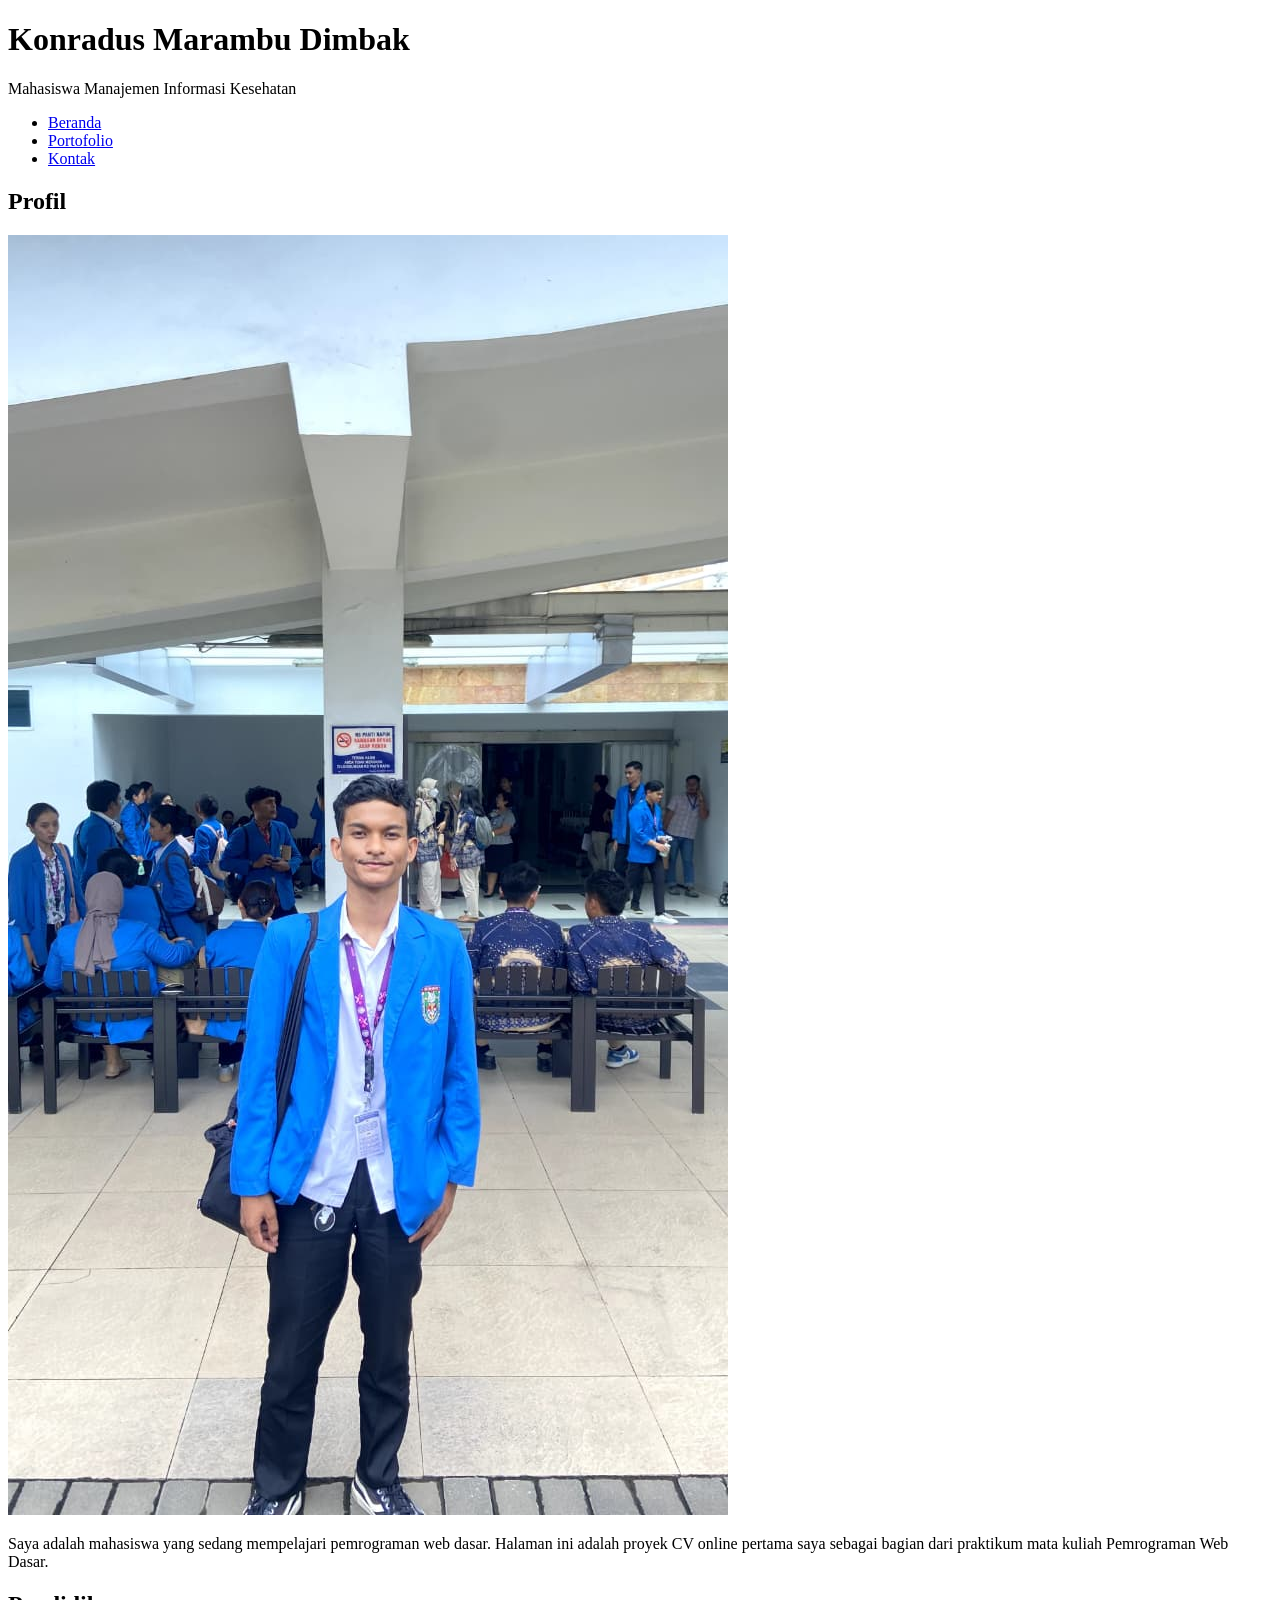
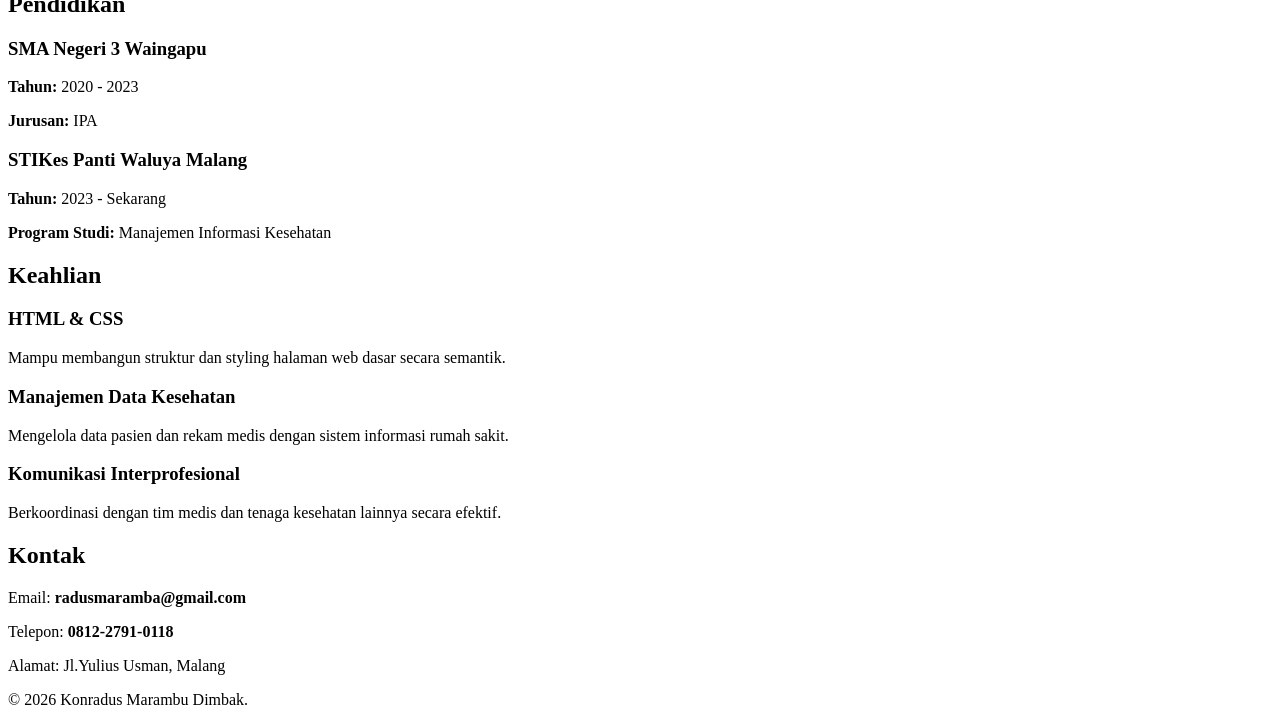
==== index.html @ e8df4855 "Menambahkan JavaScript dasar dan manipulasi array pada CV online" ====
<!DOCTYPE html>
<html lang="id">
<head>
    <meta charset="UTF-8">
    <meta name="viewport" content="width=device-width, initial-scale=1.0">
    <title>CV - Konradus Marambu Dimbak</title>
    <link href="https://fonts.googleapis.com/css2?family=Poppins:wght@400;600&display=swap" rel="stylesheet">
    <link rel="stylesheet" href="css/style.css">
</head>
<body>

    <header>
        <h1>Konradus Marambu Dimbak</h1>
        <p>Mahasiswa Manajemen Informasi Kesehatan</p>
        <nav>
            <ul>
                <li><a href="index.html">Beranda</a></li>
                <li><a href="portofolio.html">Portofolio</a></li>
                <li><a href="#kontak">Kontak</a></li>
            </ul>
        </nav>
    </header>

    <main>
        <section id="profil">
            <h2>Profil</h2>
            <img src="media/rama.jpeg" alt="Foto profil Nama Mahasiswa">
            <p>Saya adalah mahasiswa yang sedang mempelajari pemrograman web dasar. 
            Halaman ini adalah proyek CV online pertama saya sebagai bagian dari praktikum 
            mata kuliah Pemrograman Web Dasar.</p>
        </section>

        <section id="pendidikan">
            <h2>Pendidikan</h2>
            <div class="kartu-container">
                <article class="kartu">
                    <h3>SMA Negeri 3 Waingapu</h3>
                    <p><strong>Tahun:</strong> 2020 - 2023</p>
                    <p><strong>Jurusan:</strong> IPA</p>
                </article>
                <article class="kartu">
                    <h3>STIKes Panti Waluya Malang</h3>
                    <p><strong>Tahun:</strong> 2023 - Sekarang</p>
                    <p><strong>Program Studi:</strong> Manajemen Informasi Kesehatan</p>
                </article>
            </div>
        </section>

        <section id="keahlian">
            <h2>Keahlian</h2>
            <div class="kartu-container">
                <article class="kartu">
                    <h3>HTML & CSS</h3>
                    <p>Mampu membangun struktur dan styling halaman web dasar secara semantik.</p>
                </article>
                <article class="kartu">
                    <h3>Manajemen Data Kesehatan</h3>
                    <p>Mengelola data pasien dan rekam medis dengan sistem informasi rumah sakit.</p>
                </article>
                <article class="kartu">
                    <h3>Komunikasi Interprofesional</h3>
                    <p>Berkoordinasi dengan tim medis dan tenaga kesehatan lainnya secara efektif.</p>
                </article>
            </div>
        </section>
    </main>

    <footer id="kontak">
        <h2>Kontak</h2>
        <p>Email: <strong>radusmaramba@gmail.com</strong></p>
        <p>Telepon: <strong>0812-2791-0118</strong></p>
        <p>Alamat: Jl.Yulius Usman, Malang</p>
        <p>&copy; 2026 Konradus Marambu Dimbak.</p>
    </footer>
</body>
<script src="js/Script.js"></script>
</html>
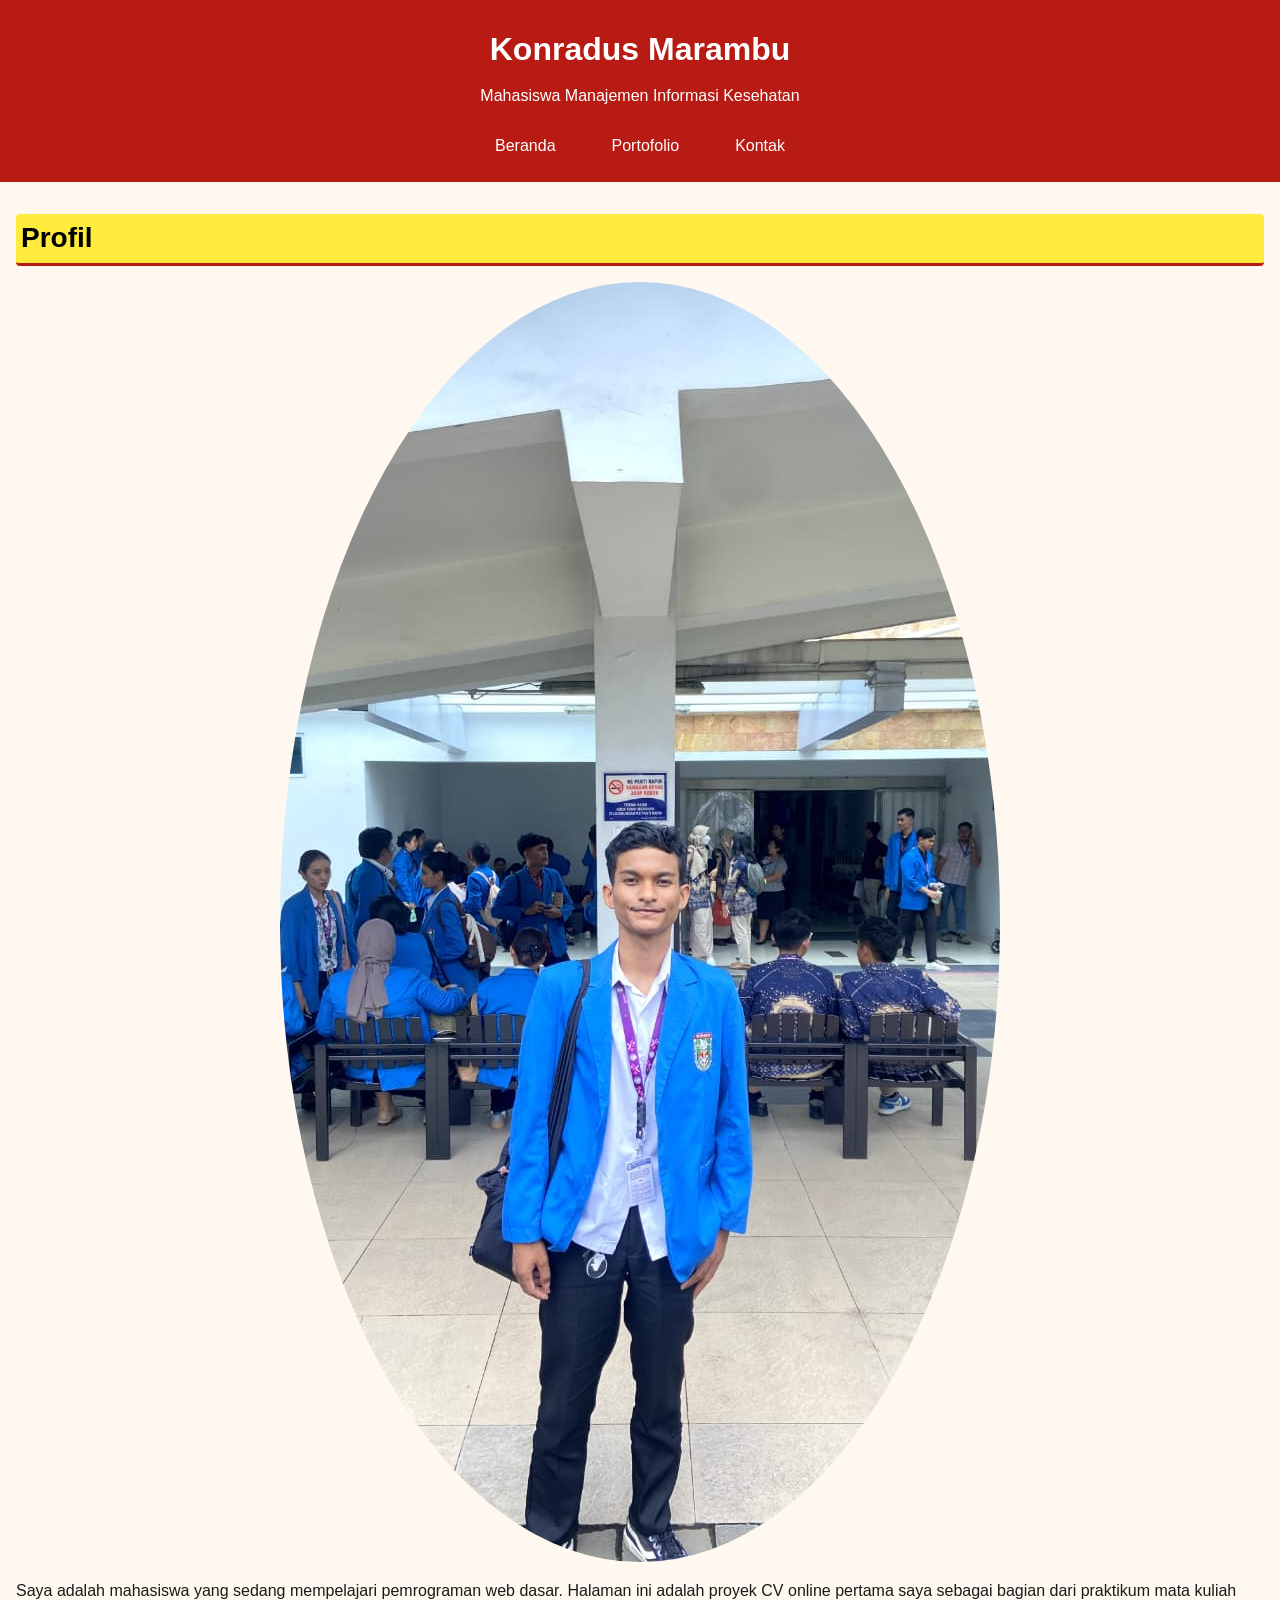
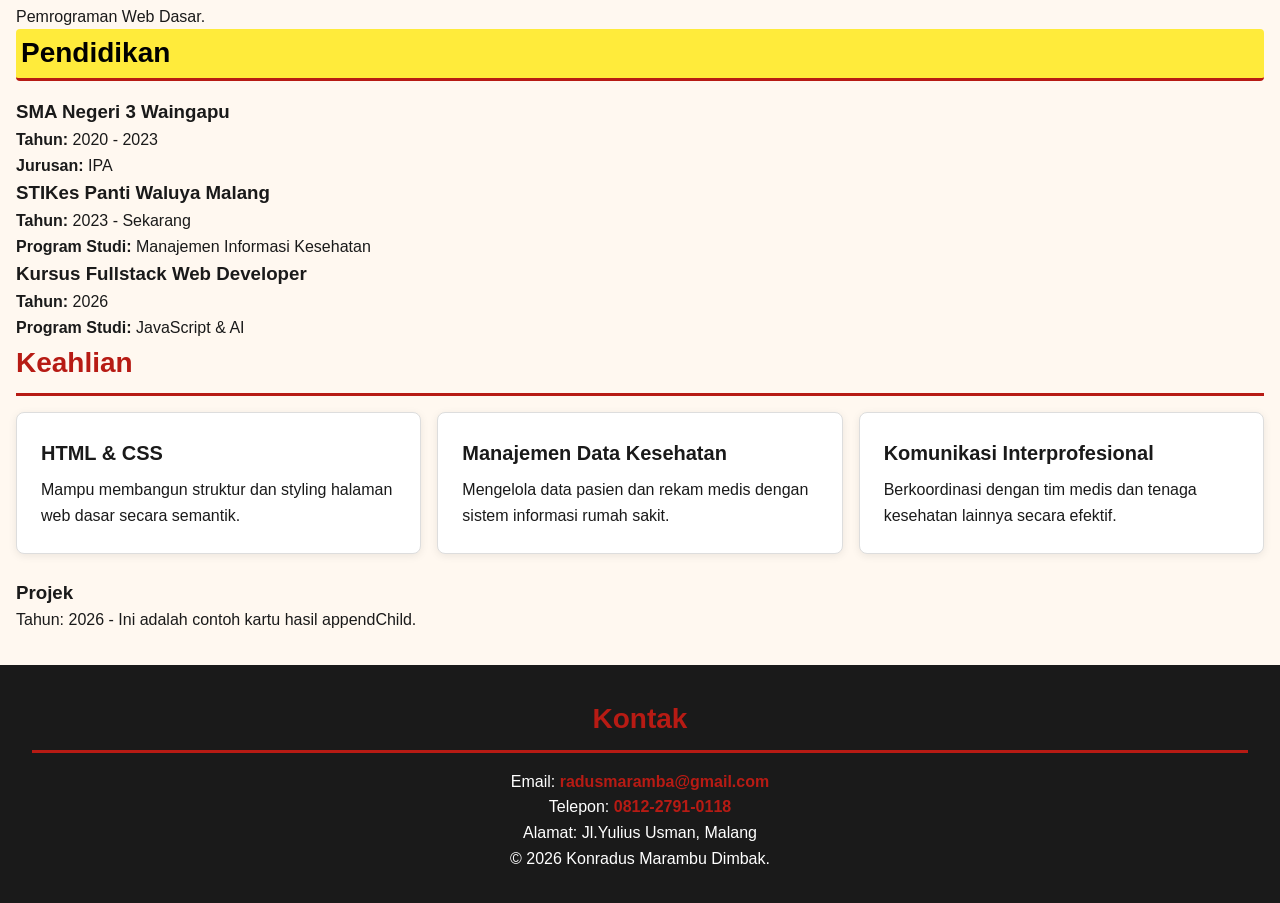
==== commit 5d5d8dc6: "Implementasi DOM Manipulation untuk konten dinamis" ====
--- a/index.html
+++ b/index.html
@@ -10,7 +10,7 @@
 <body>
 
     <header>
-        <h1>Konradus Marambu Dimbak</h1>
+        <h1>WEB RESUME</h1>
         <p>Mahasiswa Manajemen Informasi Kesehatan</p>
         <nav>
             <ul>
@@ -30,19 +30,11 @@
             mata kuliah Pemrograman Web Dasar.</p>
         </section>
 
-        <section id="pendidikan">
-            <h2>Pendidikan</h2>
-            <div class="kartu-container">
-                <article class="kartu">
-                    <h3>SMA Negeri 3 Waingapu</h3>
-                    <p><strong>Tahun:</strong> 2020 - 2023</p>
-                    <p><strong>Jurusan:</strong> IPA</p>
-                </article>
-                <article class="kartu">
-                    <h3>STIKes Panti Waluya Malang</h3>
-                    <p><strong>Tahun:</strong> 2023 - Sekarang</p>
-                    <p><strong>Program Studi:</strong> Manajemen Informasi Kesehatan</p>
-                </article>
+        <section id="pendidikan-section">
+    <h2>Pendidikan</h2>
+    <div id="container-pendidikan" class="pendidikan-container">
+        </div>
+</section>
             </div>
         </section>
 
--- a/css/style.css
+++ b/css/style.css
@@ -0,0 +1,160 @@
+* {
+    margin: 0;
+    padding: 0;
+    box-sizing: border-box;
+}
+
+body {
+    font-family: 'Poppins', sans-serif;
+    background-color: #FFF8F0;
+    color: #1a1a1a;
+    line-height: 1.6;
+}
+
+header {
+    background-color: #b71b14;
+    color: #FFFFFF;
+    text-align: center;
+    padding: 1.5rem;
+}
+
+header h1 {
+    color: #FFFFFF;
+    font-size: 1.5rem;
+    margin-bottom: 0.5rem;
+}
+
+header p {
+    font-size: 1rem;
+}
+
+nav ul {
+    list-style: none;
+    margin-top: 1.5rem;
+    text-align: center;
+}
+
+nav ul li {
+    display: inline-block;
+    margin: 0 1rem;
+}
+
+nav ul li a {
+    color: #FFFFFF;
+    text-decoration: none;
+    font-weight: 500;
+}
+
+main {
+    max-width: 100%;
+    margin: 2rem auto;
+    padding: 0 1rem;
+}
+
+h2 {
+    color: #b71b14;
+    font-size: 1.75rem;
+    margin-bottom: 1rem;
+    border-bottom: 0.2rem solid #b71b14;
+    padding-bottom: 0.5rem;
+}
+
+.kartu-container {
+    display: grid;
+    grid-template-columns: 1fr;
+    gap: 1rem;
+}
+
+.kartu {
+    background-color: #FFFFFF;
+    padding: 1.5rem;
+    margin-bottom: 1.5rem;
+    border: 1px solid #DDDDDD;
+    border-radius: 0.5rem;
+    box-shadow: 0 2px 8px rgba(0, 0, 0, 0.08);
+}
+
+.kartu h3 {
+    color: #1a1a1a;
+    font-size: 1.25rem;
+    margin-bottom: 0.5rem;
+}
+
+img {
+    max-width: 100%;
+    height: auto;
+    display: block;
+    margin: 1rem auto;
+    border-radius: 50%;
+}
+
+table {
+    width: 100%;
+    border-collapse: collapse;
+    margin-top: 1rem;
+    background-color: #FFFFFF;
+}
+
+thead {
+    background-color: #b71b14;
+    color: #FFFFFF;
+}
+
+th, td {
+    padding: 0.75rem;
+    text-align: left;
+    border: 1px solid #DDDDDD;
+}
+
+footer {
+    background-color: #1a1a1a;
+    color: #FFFFFF;
+    text-align: center;
+    padding: 2rem;
+    margin-top: 2rem;
+}
+
+footer strong {
+    color: #b71b14;
+}
+
+@media (min-width: 768px) {
+
+    header h1 {
+        font-size: 2rem;
+    }
+
+    nav ul {
+        display: flex;
+        justify-content: center;
+        gap: 1.5rem;
+    }
+
+    nav ul li {
+        margin-bottom: 0;
+    }
+
+    .kartu-container {
+        grid-template-columns: repeat(2, 1fr);
+    }
+}
+
+@media (min-width: 1024px) {
+
+    .kartu-container {
+        grid-template-columns: repeat(3, 1fr);
+    }
+}
+
+@media (max-width: 768px) and (orientation: landscape) {
+    header {
+        padding: 1rem;
+    }
+}
+
+.highlight {
+    background-color: #ffeb3b; /* Warna kuning stabilo */
+    color: #000;
+    padding: 2px 5px;
+    border-radius: 4px;
+}
